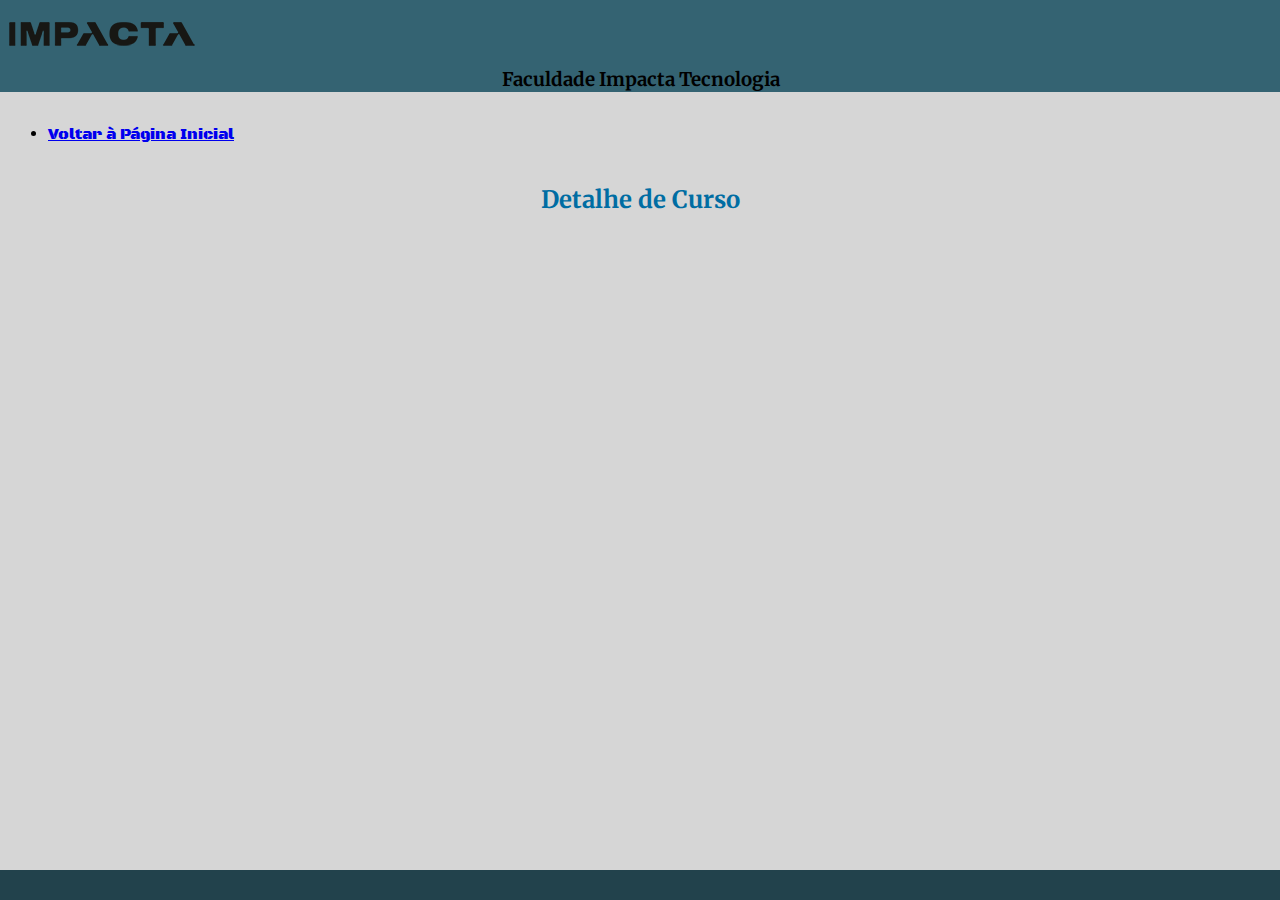
==== DetalheDeCurso.html @ 69c31b61 "Upload dos arquivos" ====
<!DOCTYPE html>
<html>
<head>
	<meta charset="utf-8">
    <title>Detalhe de Curso</title>
    <link rel="stylesheet" type="text/css" href="css/site.css">
    <link rel="stylesheet" type="text/css" href="css/cssDetalheDeCurso.css">
    <link href="https://fonts.googleapis.com/css?family=Merriweather" rel="stylesheet">
    <link href="https://fonts.googleapis.com/css?family=Black+Ops+One" rel="stylesheet">
</head>
<body>
    <div class="header"><img src="img/logo.png">
    <h3>Faculdade Impacta Tecnologia</h3>
    </div><br><br><br><br><br>

    <div class="wrapper">
        <ul>
            <li><a href="index.html">Voltar à Página Inicial</a><br><br></li>
        </ul>
    </div>

    <h2>Detalhe de Curso</h2>




    <div class="footer"></div>
</body>
</html>
---- css/site.css ----
html{
    background-color: #d6d6d6;
    font-family: 'Merriweather', serif;
}

.header {
    background-color: #346372;
    margin: 0px 0px 0px 0px;
    position: fixed;
    top: 0px;
    left: 0px;
    width: 100%;
    padding: 1px;
    text-align: left;
}

.header h3{
    text-align: center;
    margin: 0px 0px 0px 0px;
}

.footer{
    background-color: #22424c;
    margin: 0px 0px 0px 0px;
    position: fixed;
    bottom: 0px;
    left: 0px;
    width: 100%;
    padding: 15px;
}

h2{
    text-align: center;
    font-family: 'Merriweather', serif;
}
---- css/cssDetalheDeCurso.css ----
.wrapper{
    font-family: 'Black Ops One', cursive;
    text-align: left;
}

h2{
    color: #006da3;
}
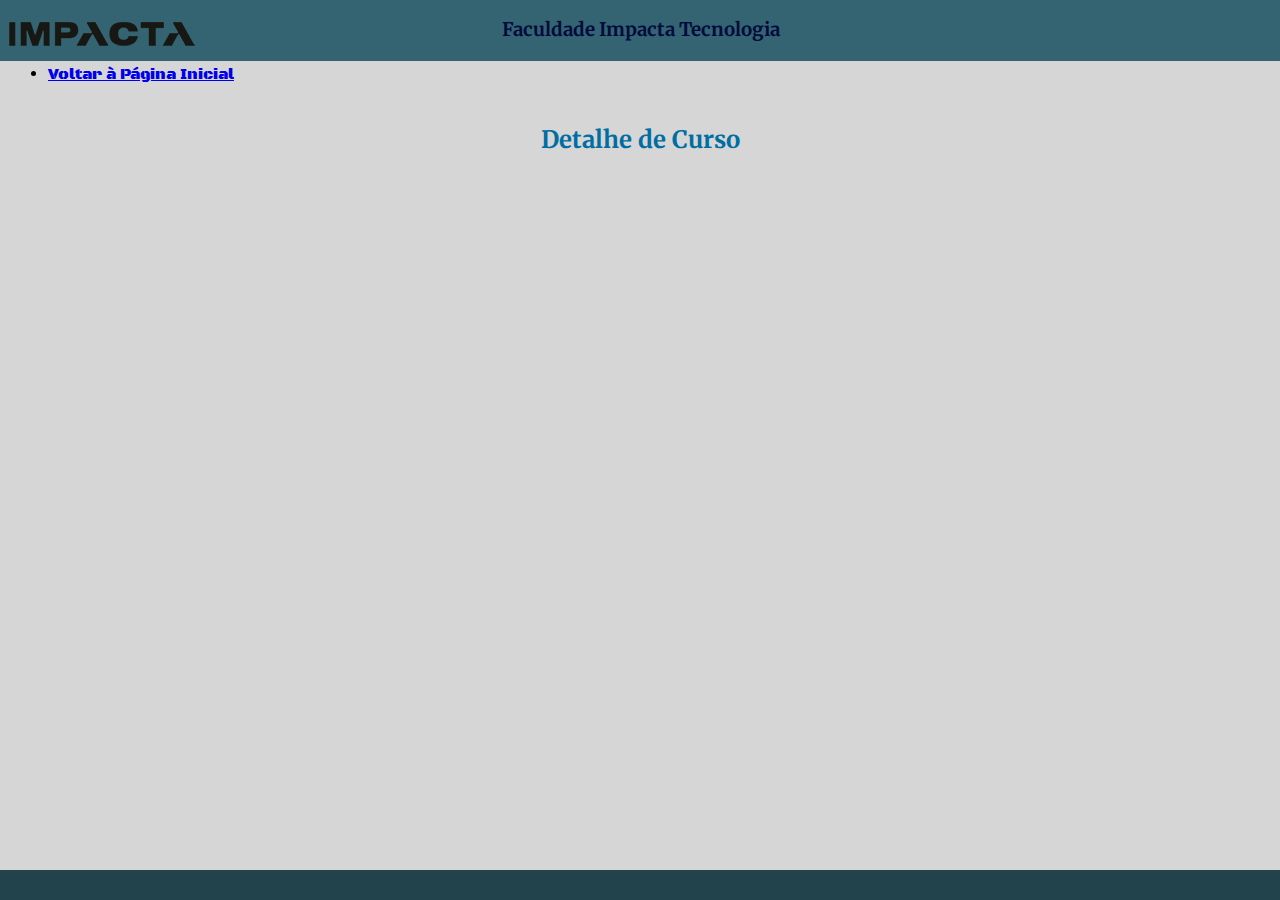
==== commit 4bde2aaa: "Melhora na aparencia" ====
--- a/DetalheDeCurso.html
+++ b/DetalheDeCurso.html
@@ -11,7 +11,7 @@
 <body>
     <div class="header"><img src="img/logo.png">
     <h3>Faculdade Impacta Tecnologia</h3>
-    </div><br><br><br><br><br>
+    </div><br><br>
 
     <div class="wrapper">
         <ul>
--- a/css/site.css
+++ b/css/site.css
@@ -16,7 +16,8 @@
 
 .header h3{
     text-align: center;
-    margin: 0px 0px 0px 0px;
+    margin-top: -50px;
+    color: #000b3d;
 }
 
 .footer{
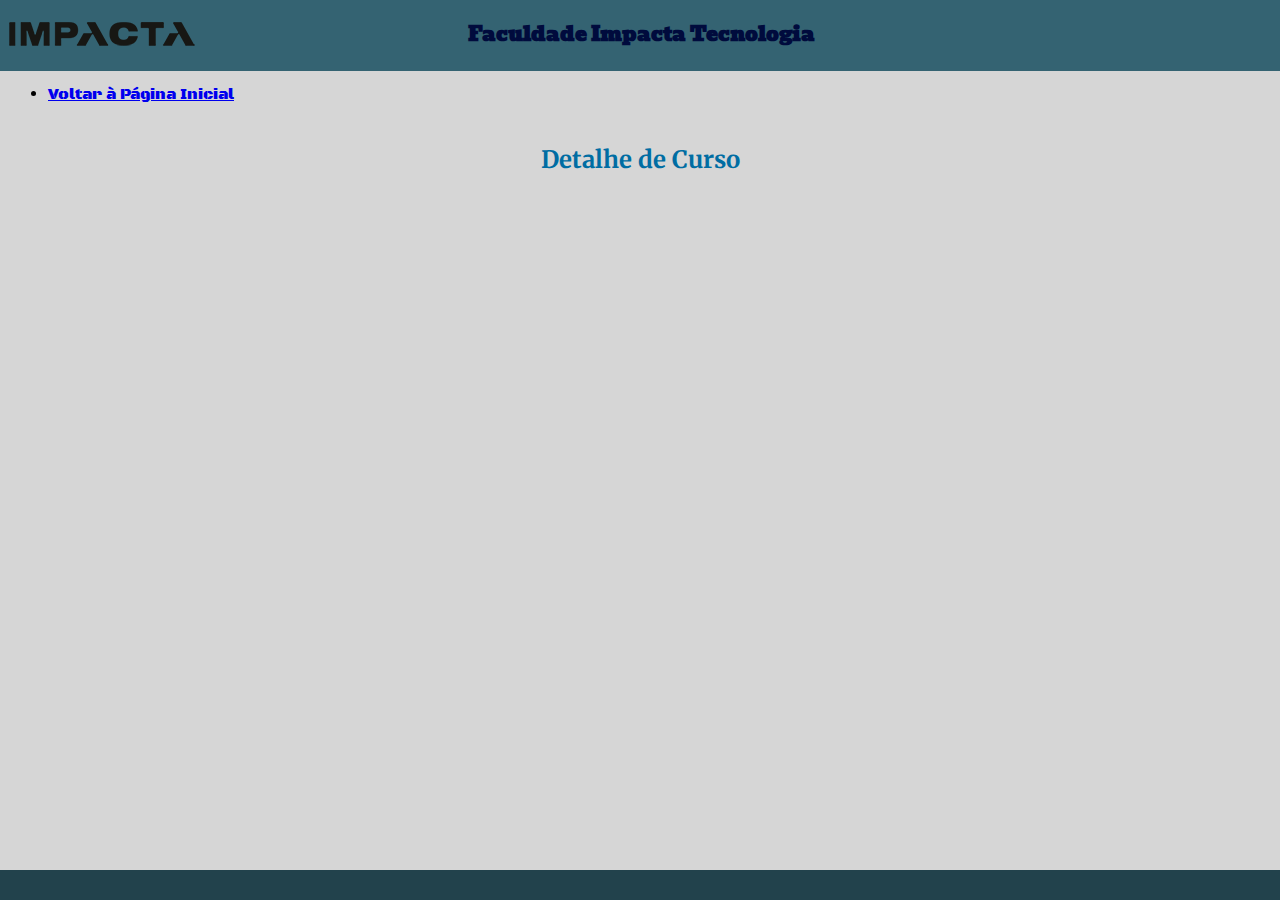
==== commit c3ab38e3: "Layout alterado" ====
--- a/DetalheDeCurso.html
+++ b/DetalheDeCurso.html
@@ -7,11 +7,12 @@
     <link rel="stylesheet" type="text/css" href="css/cssDetalheDeCurso.css">
     <link href="https://fonts.googleapis.com/css?family=Merriweather" rel="stylesheet">
     <link href="https://fonts.googleapis.com/css?family=Black+Ops+One" rel="stylesheet">
+    <link href="https://fonts.googleapis.com/css?family=Bevan" rel="stylesheet">
 </head>
 <body>
     <div class="header"><img src="img/logo.png">
     <h3>Faculdade Impacta Tecnologia</h3>
-    </div><br><br>
+    </div><br><br><br>
 
     <div class="wrapper">
         <ul>
--- a/css/site.css
+++ b/css/site.css
@@ -18,6 +18,8 @@
     text-align: center;
     margin-top: -50px;
     color: #000b3d;
+    font-size: 20px;
+    font-family: 'Bevan', cursive;
 }
 
 .footer{
